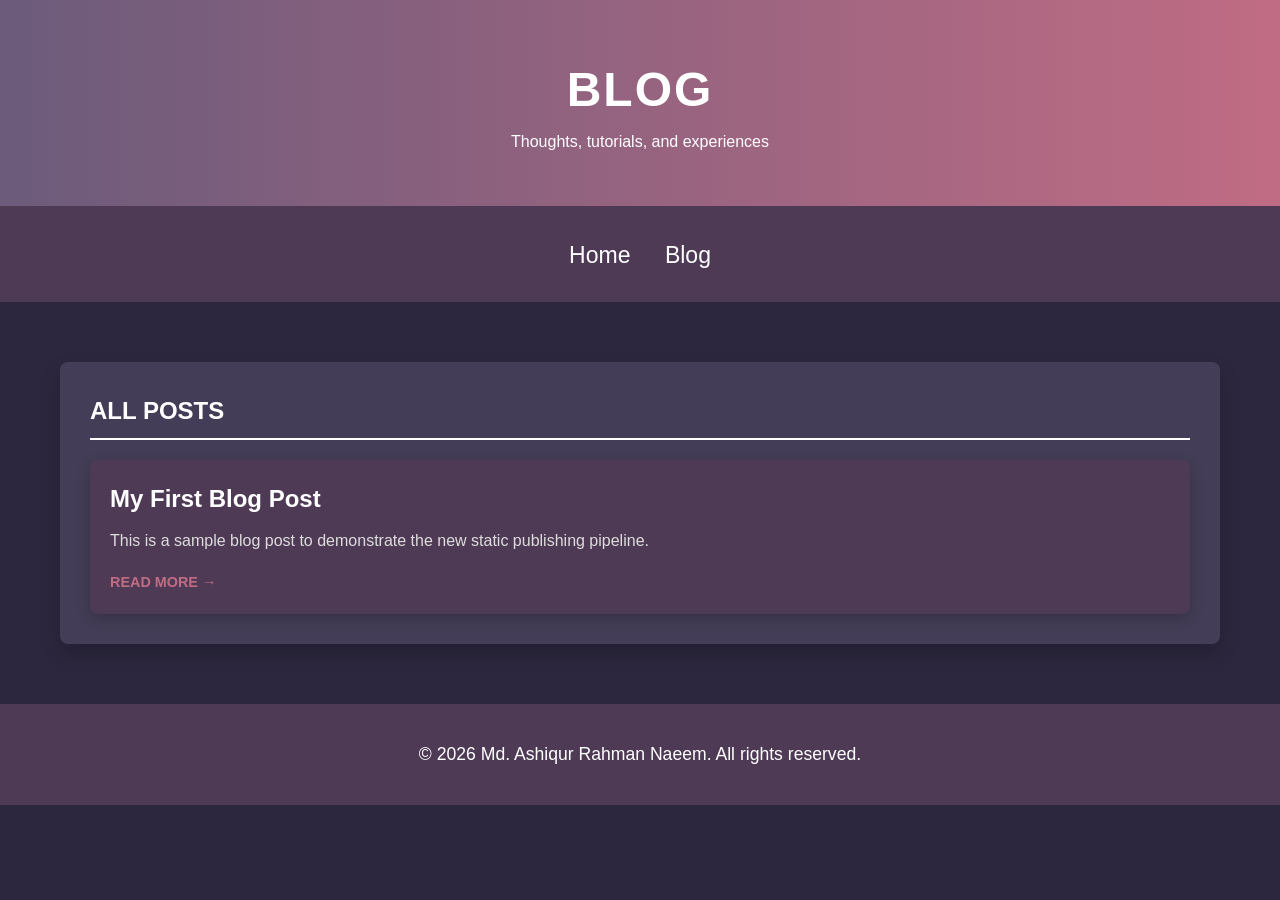
==== blogs/index.html @ 761562aa "hha" ====
<!DOCTYPE html>
<html lang="en">

<head>
    <meta charset="UTF-8">
    <meta name="viewport" content="width=device-width, initial-scale=1.0">
    <title>Blog | Md. Ashiqur Rahman Naeem</title>
    <link rel="stylesheet" href="/styles.css">
    <link rel="icon" href="https://avatars.githubusercontent.com/u/70688154?v=4" type="image/x-icon">
    <style>
        .blog-list {
            display: flex;
            flex-direction: column;
            gap: 20px;
            margin-top: 20px;
        }
        .blog-item {
            background-color: #4f3a55;
            padding: 20px;
            border-radius: 8px;
            box-shadow: 0 5px 15px rgba(0, 0, 0, 0.2);
            transition: all 0.3s ease;
        }
        .blog-item:hover {
            transform: translateY(-5px);
            box-shadow: 0 8px 20px rgba(0, 0, 0, 0.3);
        }
        .blog-item h3 {
            margin-bottom: 10px;
            font-size: 1.5em;
            color: #ffffff;
        }
        .blog-item p {
            color: #dddddd;
            margin-bottom: 15px;
        }
        .blog-item a {
            color: #c06c84;
            font-weight: bold;
            text-transform: uppercase;
            font-size: 0.9em;
        }
        .blog-item a:hover {
            text-decoration: underline;
        }
    </style>
</head>

<body>
    <header>
        <div class="container">
            <h1>Blog <span class="emoji emoji-writing_hand"></span></h1>
            <p>Thoughts, tutorials, and experiences</p>
        </div>
    </header>
    <nav>
        <div class="container">
            <ul>
                <li><a href="/">Home</a></li>
                <li><a href="/blogs/">Blog</a></li>
            </ul>
        </div>
    </nav>
    <div class="container">
        <section id="blogs">
            <h2>All Posts</h2>
            <div class="blog-list">
                <div class="blog-item">
                    <h3>My First Blog Post</h3>
                    <p>This is a sample blog post to demonstrate the new static publishing pipeline.</p>
                    <a href="/blogs/my-first-post/">Read More &rarr;</a>
                </div>
            </div>
        </section>
    </div>
    <footer>
        <div class="container">
            <p>&copy; 2026 Md. Ashiqur Rahman Naeem. All rights reserved. <span class="emoji emoji-clipboard"></span></p>
        </div>
    </footer>
</body>

</html>
---- styles.css ----
/* Reset and base styles */
* {
    box-sizing: border-box;
    margin: 0;
    padding: 0;
}

body {
    font-family: 'Arial', sans-serif;
    background-color: #2c273e;
    color: #ffffff;
    line-height: 1.6;
    overflow-x: hidden;
}

.container {
    max-width: 1200px;
    margin: 0 auto;
    padding: 20px;
}

header {
    background: linear-gradient(to right, #6c5b7b, #c06c84);
    color: white;
    text-align: center;
    padding: 2em 0;
    border-bottom: 3px solid #4f3a55;
}
a {
    text-decoration: none; 
} 
li:hover {
    /* transform: translateY(10px); */  
    transform: translateY(-2px);
    transition: all 0.3s ease;
    box-shadow: 0px 0px 0px rgba(0, 0, 0, 0.3);
    padding: 2px;
    border-radius: 5px;
}

header h1 {
    margin: 0;
    font-size: 3em;
    text-transform: uppercase;
    letter-spacing: 2px;
}

nav {
    background: #4f3a55;
    color: white;
    padding: 0.5em 0;
    text-align: center;
}

 

nav ul li {
    display: inline-block;
    margin: 0 15px;
}

nav ul li a {
    color: white;
    text-decoration: none;
    font-size: 1.2em;
    transition: all 0.3s ease;
}

 
section {
    margin: 40px 0;
    padding: 30px;
    background-color: #433d57;
    border-radius: 8px;
    box-shadow: 0 10px 20px rgba(0, 0, 0, 0.2);
    transition: all 0.3s ease;
}

section:hover {
    transform: translateY(-30px);
    box-shadow: 0 12px 24px rgba(0, 0, 0, 0.3);
}

section h2 {
    margin-top: 0;
    color: #ffffff;
    font-size: 1.5em;
    border-bottom: 2px solid #ffffff;
    padding-bottom: 0.3em;
    text-align: left;
    text-transform: uppercase;
}

ul, .skills-list {
    list-style-type: none;
    padding: 0;
}

ul li, .skills-list li {
    margin: 10px 0;
    font-size: 1.2em;
    display: flex;
    align-items: center;
}

ul li img, .skills-list li img {
    width: 30px;
    margin-right: 10px;
    vertical-align: middle;
}

footer {
    text-align: center;
    padding: 1em 0;
    background-color: #4f3a55;
    color: white;
    position: relative;
    bottom: 0;
    width: 100%;
}

footer p {
    margin: 0;
    font-size: 1.1em;
}

footer a {
    color: white;
    text-decoration: none;
    font-size: 1.1em;
    margin-left: 5px;
}
.experience-item {
    padding: 10px 0px 10px 0px;
}
.about-text {
    padding-top: 12px;
}
/* Updated Contact Section Email Link */
#contact a {
    color: #ffffff; /* Blueish color for email */
    background-color: rgba(255, 255, 255, 0.1); /* Light background */
    padding: 5px 10px;
    border-radius: 5px;
}
#contact p {
    padding-top: 10px;
}
#contact a:hover {
    background-color: rgba(255, 255, 255, 0.2); /* Slightly darker on hover */
}

/* Portfolio Section Styles */
.portfolio-container {
    overflow-x: auto;
    white-space: nowrap;
    padding: 0px;
    margin-top:20px;
    border: 2px solid #433d57;
    border-radius: 8px;
    max-height: 450px; 
}

.portfolio-grid {
    display: grid;
    grid-template-columns: repeat(auto-fill, minmax(400px, 1fr));
    gap: 20px;
    white-space: nowrap;
}

.portfolio-item {
    background-color: #4f3a55;
    padding: 10px;
    margin-right: 20px;
    border-radius: 8px;
    box-shadow: 0 5px 15px rgba(0, 0, 0, 0.2);
    text-align: center;
    flex: 0 0 300px; /* Adjust the width of each item */
}

.portfolio-item img {
    max-width: 100%;
    border-radius: 8px;
    margin-bottom: 10px;
}

.portfolio-item p {
    margin: 0;
    font-size: 1em;
    color: #ffffff;
}
/* Custom Scrollbar Styles */
.portfolio-container::-webkit-scrollbar {
    height: 8px;
}

.portfolio-container::-webkit-scrollbar-thumb {
    background: #6c5b7b;
    border-radius: 4px;
}

.portfolio-container::-webkit-scrollbar-thumb:hover {
    background: #c06c84;
}

.portfolio-container::-webkit-scrollbar-track {
    background: #2c273e;
    border-radius: 4px;
}
/* Skill Badges */
.badges-container {
    margin-top:20px;
    margin-left: 0px;
}

.badges-container img {
    width: 150px; 
    height: auto; 
    margin-right: 15px;
    max-width: 100%; 
}
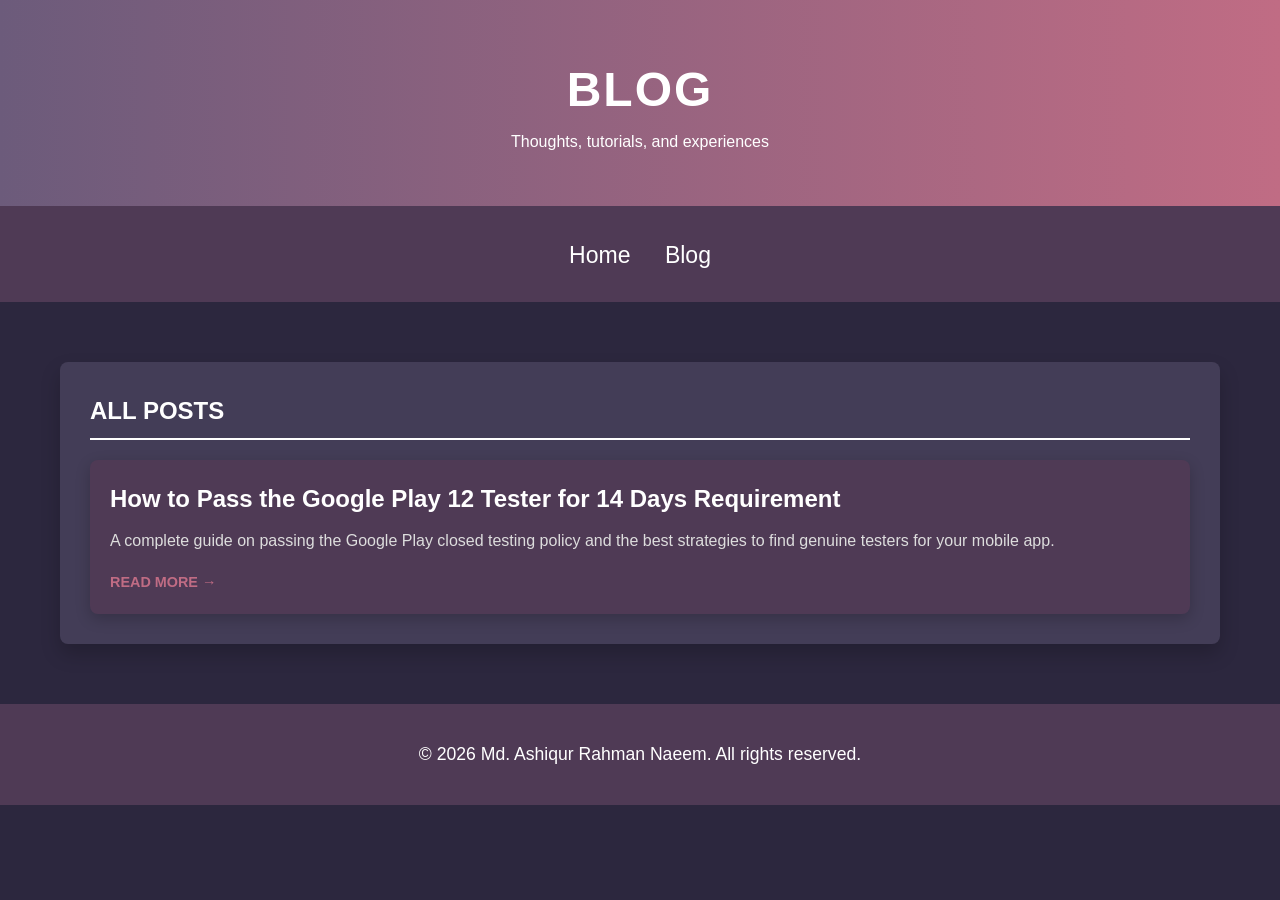
==== commit 53898324: "feat: Replace sample blog with SEO article on Google Play testing" ====
--- a/blogs/index.html
+++ b/blogs/index.html
@@ -66,9 +66,9 @@
             <h2>All Posts</h2>
             <div class="blog-list">
                 <div class="blog-item">
-                    <h3>My First Blog Post</h3>
-                    <p>This is a sample blog post to demonstrate the new static publishing pipeline.</p>
-                    <a href="/blogs/my-first-post/">Read More &rarr;</a>
+                    <h3>How to Pass the Google Play 12 Tester for 14 Days Requirement</h3>
+                    <p>A complete guide on passing the Google Play closed testing policy and the best strategies to find genuine testers for your mobile app.</p>
+                    <a href="/google-play-12-tester-14-days-requirement/">Read More &rarr;</a>
                 </div>
             </div>
         </section>
